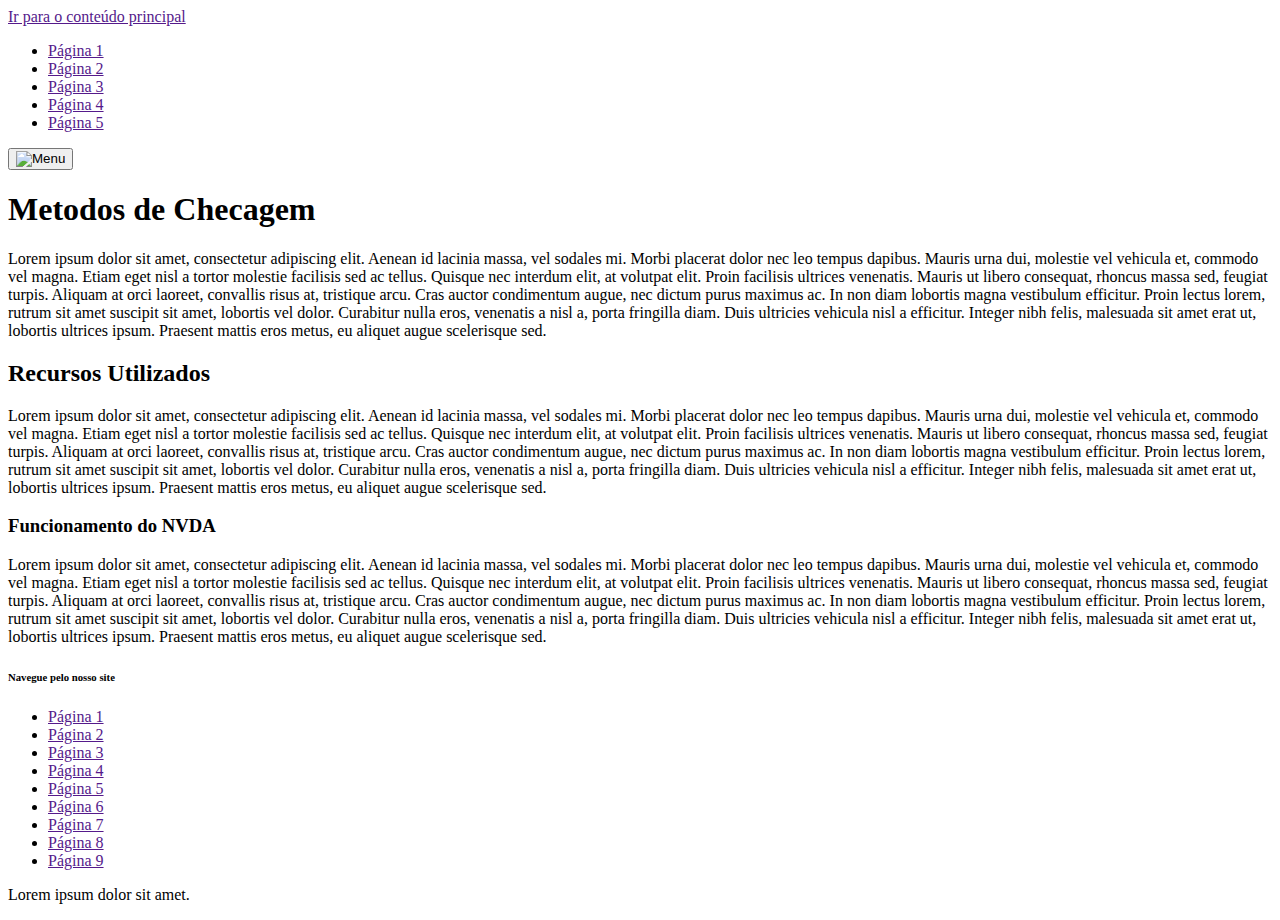
==== checagem.html @ 36077a91 "inclusao formulario e checagem.html" ====
<!DOCTYPE html>
<html lang="pt-br">

<head>
    <meta charset="UTF-8">
    <title>Checagem | Seu site mais acessível</title>
</head>

<body>
    <header>
        <!-- Esse link deverá aparecer quando o usuário apertar tab pela primeira vez na página-->
        <a href="">Ir para o conteúdo principal</a>

        <nav>
            <ul>
                <li><a href="">Página 1</a></li>
                <li><a href="">Página 2</a></li>
                <li><a href="">Página 3</a></li>
                <li><a href="">Página 4</a></li>
                <li><a href="">Página 5</a></li>
            </ul>
        </nav>

        <!-- Botão de menu aparecerá apenas para tablet e mobile -->
        <button aria-label="Menu">
            <img src="" alt="Menu">
        </button>
    </header>

    <main>
        <section>
            <h1>Metodos de Checagem</h1>
            <p>Lorem ipsum dolor sit amet, consectetur adipiscing elit. Aenean id lacinia massa, vel sodales mi. Morbi
                placerat dolor nec leo tempus dapibus. Mauris urna dui, molestie vel vehicula et, commodo vel magna. Etiam
                eget nisl a tortor molestie facilisis sed ac tellus. Quisque nec interdum elit, at volutpat elit. Proin
                facilisis ultrices venenatis. Mauris ut libero consequat, rhoncus massa sed, feugiat turpis. Aliquam at orci
                laoreet, convallis risus at, tristique arcu. Cras auctor condimentum augue, nec dictum purus maximus ac. In
                non diam lobortis magna vestibulum efficitur. Proin lectus lorem, rutrum sit amet suscipit sit amet,
                lobortis vel dolor. Curabitur nulla eros, venenatis a nisl a, porta fringilla diam. Duis ultricies vehicula
                nisl a efficitur. Integer nibh felis, malesuada sit amet erat ut, lobortis ultrices ipsum. Praesent mattis
                eros metus, eu aliquet augue scelerisque sed.</p>

                

        </section>

        <section>
            <h2>Recursos Utilizados</h2>
            <p>Lorem ipsum dolor sit amet, consectetur adipiscing elit. Aenean id lacinia massa, vel sodales mi. Morbi
                placerat dolor nec leo tempus dapibus. Mauris urna dui, molestie vel vehicula et, commodo vel magna. Etiam
                eget nisl a tortor molestie facilisis sed ac tellus. Quisque nec interdum elit, at volutpat elit. Proin
                facilisis ultrices venenatis. Mauris ut libero consequat, rhoncus massa sed, feugiat turpis. Aliquam at orci
                laoreet, convallis risus at, tristique arcu. Cras auctor condimentum augue, nec dictum purus maximus ac. In
                non diam lobortis magna vestibulum efficitur. Proin lectus lorem, rutrum sit amet suscipit sit amet,
                lobortis vel dolor. Curabitur nulla eros, venenatis a nisl a, porta fringilla diam. Duis ultricies vehicula
                nisl a efficitur. Integer nibh felis, malesuada sit amet erat ut, lobortis ultrices ipsum. Praesent mattis
                eros metus, eu aliquet augue scelerisque sed.</p>
        </section>

        <section>
            <h3>Funcionamento do NVDA</h3>
            <p>Lorem ipsum dolor sit amet, consectetur adipiscing elit. Aenean id lacinia massa, vel sodales mi. Morbi
                placerat dolor nec leo tempus dapibus. Mauris urna dui, molestie vel vehicula et, commodo vel magna. Etiam
                eget nisl a tortor molestie facilisis sed ac tellus. Quisque nec interdum elit, at volutpat elit. Proin
                facilisis ultrices venenatis. Mauris ut libero consequat, rhoncus massa sed, feugiat turpis. Aliquam at orci
                laoreet, convallis risus at, tristique arcu. Cras auctor condimentum augue, nec dictum purus maximus ac. In
                non diam lobortis magna vestibulum efficitur. Proin lectus lorem, rutrum sit amet suscipit sit amet,
                lobortis vel dolor. Curabitur nulla eros, venenatis a nisl a, porta fringilla diam. Duis ultricies vehicula
                nisl a efficitur. Integer nibh felis, malesuada sit amet erat ut, lobortis ultrices ipsum. Praesent mattis
                eros metus, eu aliquet augue scelerisque sed.</p>
        </section>
       


    </main>



    <footer>
        <nav>
            <h6>Navegue pelo nosso site</h6>
            <ul>
                <li><a href="">Página 1</a></li>
                <li><a href="">Página 2</a></li>
                <li><a href="">Página 3</a></li>
                <li><a href="">Página 4</a></li>
                <li><a href="">Página 5</a></li>
                <li><a href="">Página 6</a></li>
                <li><a href="">Página 7</a></li>
                <li><a href="">Página 8</a></li>
                <li><a href="">Página 9</a></li>
            </ul>
        </nav>
        <p>Lorem ipsum dolor sit amet.</p>
    </footer>
</body>

</html>
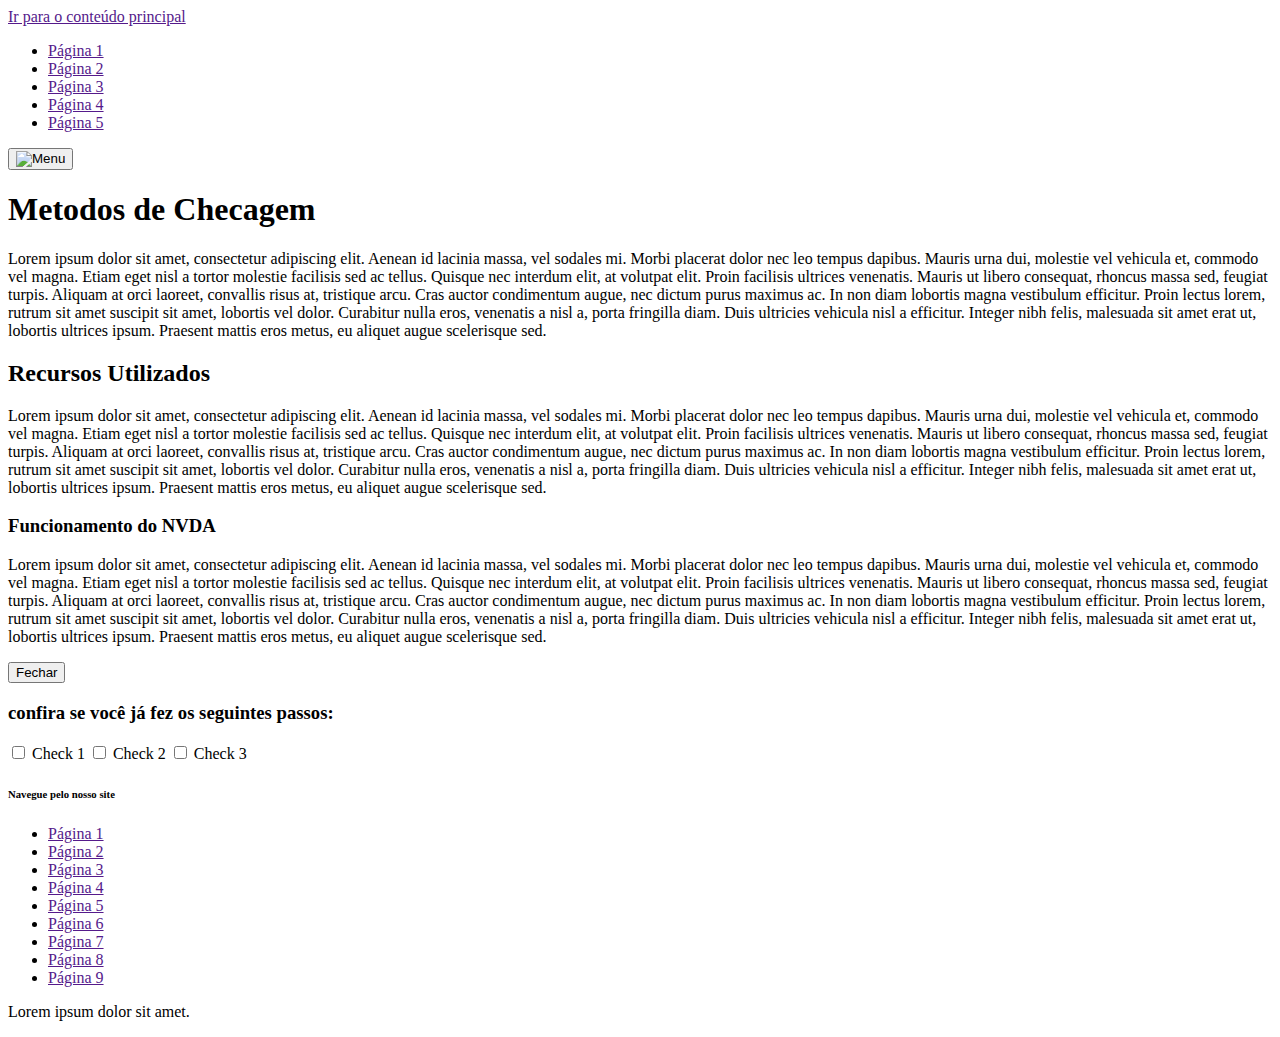
==== commit e5e8c25c: "Mudanças pontuais" ====
--- a/checagem.html
+++ b/checagem.html
@@ -27,7 +27,7 @@
         </button>
     </header>
 
-    <main>
+    <article>
         <section>
             <h1>Metodos de Checagem</h1>
             <p>Lorem ipsum dolor sit amet, consectetur adipiscing elit. Aenean id lacinia massa, vel sodales mi. Morbi
@@ -69,12 +69,18 @@
                 nisl a efficitur. Integer nibh felis, malesuada sit amet erat ut, lobortis ultrices ipsum. Praesent mattis
                 eros metus, eu aliquet augue scelerisque sed.</p>
         </section>
-       
+    </article>
+    <section>
+        <button aria-label="Fechar">Fechar</button>
+        <h3>confira se você já fez os seguintes passos:</h3>
 
-
-    </main>
-
-
+        <input type="checkbox" id="check1" name="check1">
+        <label for="check1">Check 1</label>
+        <input type="checkbox" id="check2" name="check2">
+        <label for="check2">Check 2</label>
+        <input type="checkbox" id="check3" name="check3">
+        <label for="check3">Check 3</label>
+    </section>
 
     <footer>
         <nav>
